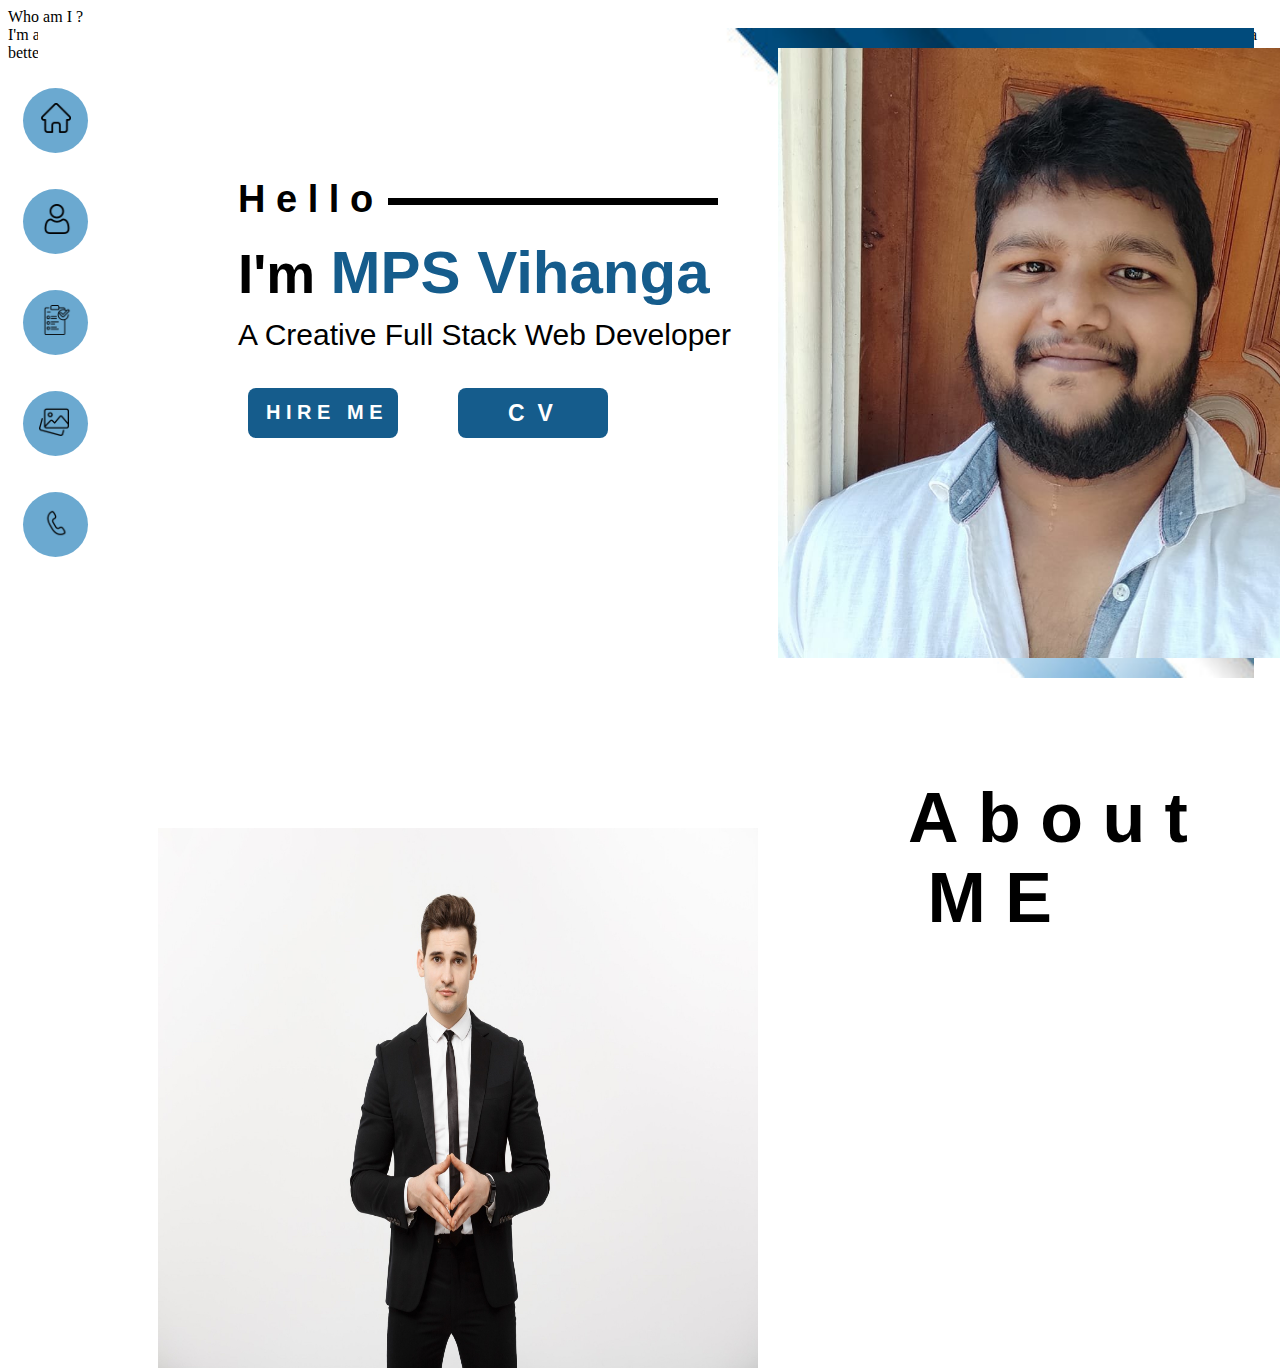
==== src/index.html @ 81ddfabc "My Profile Page designed by Only HTML" ====
<!DOCTYPE html>
<html lang="en">
<head>
    <meta charset="UTF-8">
    <title>My Profile</title>
</head>
<body>

  <main>
    <main> <!--Overview page-->

    <section > <img src="assests/Desktop/background/360_F_440286633_bvNYX5I6HRa7swCorzWCId6YYGJhMMgo.jpeg" style="position: absolute; width: 95%; height: 650px;margin-top: 20px; margin-left: 30px">
        <!--Menu horizontal bar-->
        <section style="margin-left: 15px; margin-top: 80px; position: absolute;">
            <div style=" width: 65px; height: 65px; border-radius: 50px; background-color: #6BA9D0; " >
                <img src="assests/Desktop/home.png" style="margin-left: 18px; margin-top: 15px; width: 30px; height: 30px"; ></div>
            <br>&nbsp;&nbsp;&nbsp;
            <div style=" width: 65px; height: 65px; border-radius: 50px; background-color: #6BA9D0" >
                <img src="assests/Desktop/user.png" style="margin-left: 19px; margin-top: 15px; width: 30px; height: 30px"; ></div>
            <br>&nbsp;&nbsp;&nbsp;
            <div style=" width: 65px; height: 65px; border-radius: 50px; background-color: #6BA9D0" >
                <img src="assests/Desktop/briefing.png" style="margin-left: 19px; margin-top: 15px; width: 30px; height: 30px"; ></div>
            <br>&nbsp;&nbsp;&nbsp;
            <div style=" width: 65px; height: 65px; border-radius: 50px; background-color: #6BA9D0" >
                <img src="assests/Desktop/image-gallery-3.png" style="margin-left: 16px; margin-top: 15px; width: 30px; height: 30px"; ></div>
            <br>&nbsp;&nbsp;&nbsp;
            <div style=" width: 65px; height: 65px; border-radius: 50px; background-color: #6BA9D0" >
                <img src="assests/Desktop/telephone.png" style="margin-left: 18px; margin-top: 16px; width: 30px; height: 30px"; ></div>
        </section>

        <!--Main profile picture-->
        <section>
            <div style="position: absolute; margin-left:770px; margin-top: 40px "><img src="assests/Desktop/Vihanga/302429903_107577725434553_8572115405485699153_n.jpg" style="width: 600px; height: 610px"></div>
        </section>

        <!--Main description-->
        <section>
            <h2 style="font-family: 'Poppins', sans-serif; font-size: 38px; position: absolute;margin-left: 230px;margin-top: 170px">
                H&nbsp;e&nbsp;l&nbsp;l&nbsp;o
            </h2>
            <div style="background-color: black; width: 330px; height: 7px;position: absolute; margin-top: 190px;margin-left: 380px" ></div>
            <h1 style="font-family: 'Poppins', sans-serif; font-size: 55px; position: absolute;margin-left: 230px;margin-top: 230px">
                I'm <b style="color:  #155C8C; font-size: 60px">MPS Vihanga</b>
            </h1>
            <article style="font-family: 'Poppins', sans-serif; font-size: 30px; position: absolute;margin-left: 230px;margin-top: 310px">
               A Creative Full Stack Web Developer
            </article>
            <div style="background-color: #155C8C; border-radius: 8px;  width: 150px; height: 50px;position: absolute; margin-top: 380px;margin-left: 240px" >
                <b style="margin-left: 18px;margin-top: 13px;position: absolute;font-size: 20px; color: white; font-family: 'Poppins', sans-serif;">H&nbsp;I&nbsp;R&nbsp;E&nbsp; &nbsp;M&nbsp;E</b>
            </div>
            <div style="background-color: #155C8C; border-radius: 8px;  width: 150px; height: 50px;position: absolute; margin-top: 380px;margin-left: 450px" >
                <b style="margin-left: 50px;margin-top: 12px;position: absolute;font-size: 23px; color: white; font-family: 'Poppins', sans-serif;">C&nbsp;&nbsp;V</b>
            </div>
        </section>
    </section>
    </main>

      <main> <!--About Me Page-->
            <section> <!--About Me Picture-->
                <div style="position: absolute; margin-left:150px; margin-top: 820px "><img src="assests/Desktop/wallpaper/portrait-cheerful-attractive-handsome-businessman-holding-hands-with-confident-face-looking-camera-standing-grey-background.jpg" style="width: 600px; height: 540px"></div>
            </section>
          <section>
            <section>
                <div>
                    <h1 style="font-family: 'Poppins', sans-serif; font-size: 70px; position: absolute;margin-left: 900px;margin-top: 770px">
                        A&nbsp;b&nbsp;o&nbsp;u&nbsp;t&nbsp; &nbsp;M&nbsp;E
                    </h1>
                </div>
                <div>
                    <div>
                        Who am I ?
                    </div>
                    <div>I'm a tech enthusiast who's eager to change the world using technology
                        and I'm keen on sharing knowledge and help others grow.I want to materialize
                        all the ideas in my head to make this world a better place.
                    </div>

                </div>
            </section>
          </section>
      </main>

  </main>
</body>
</html>
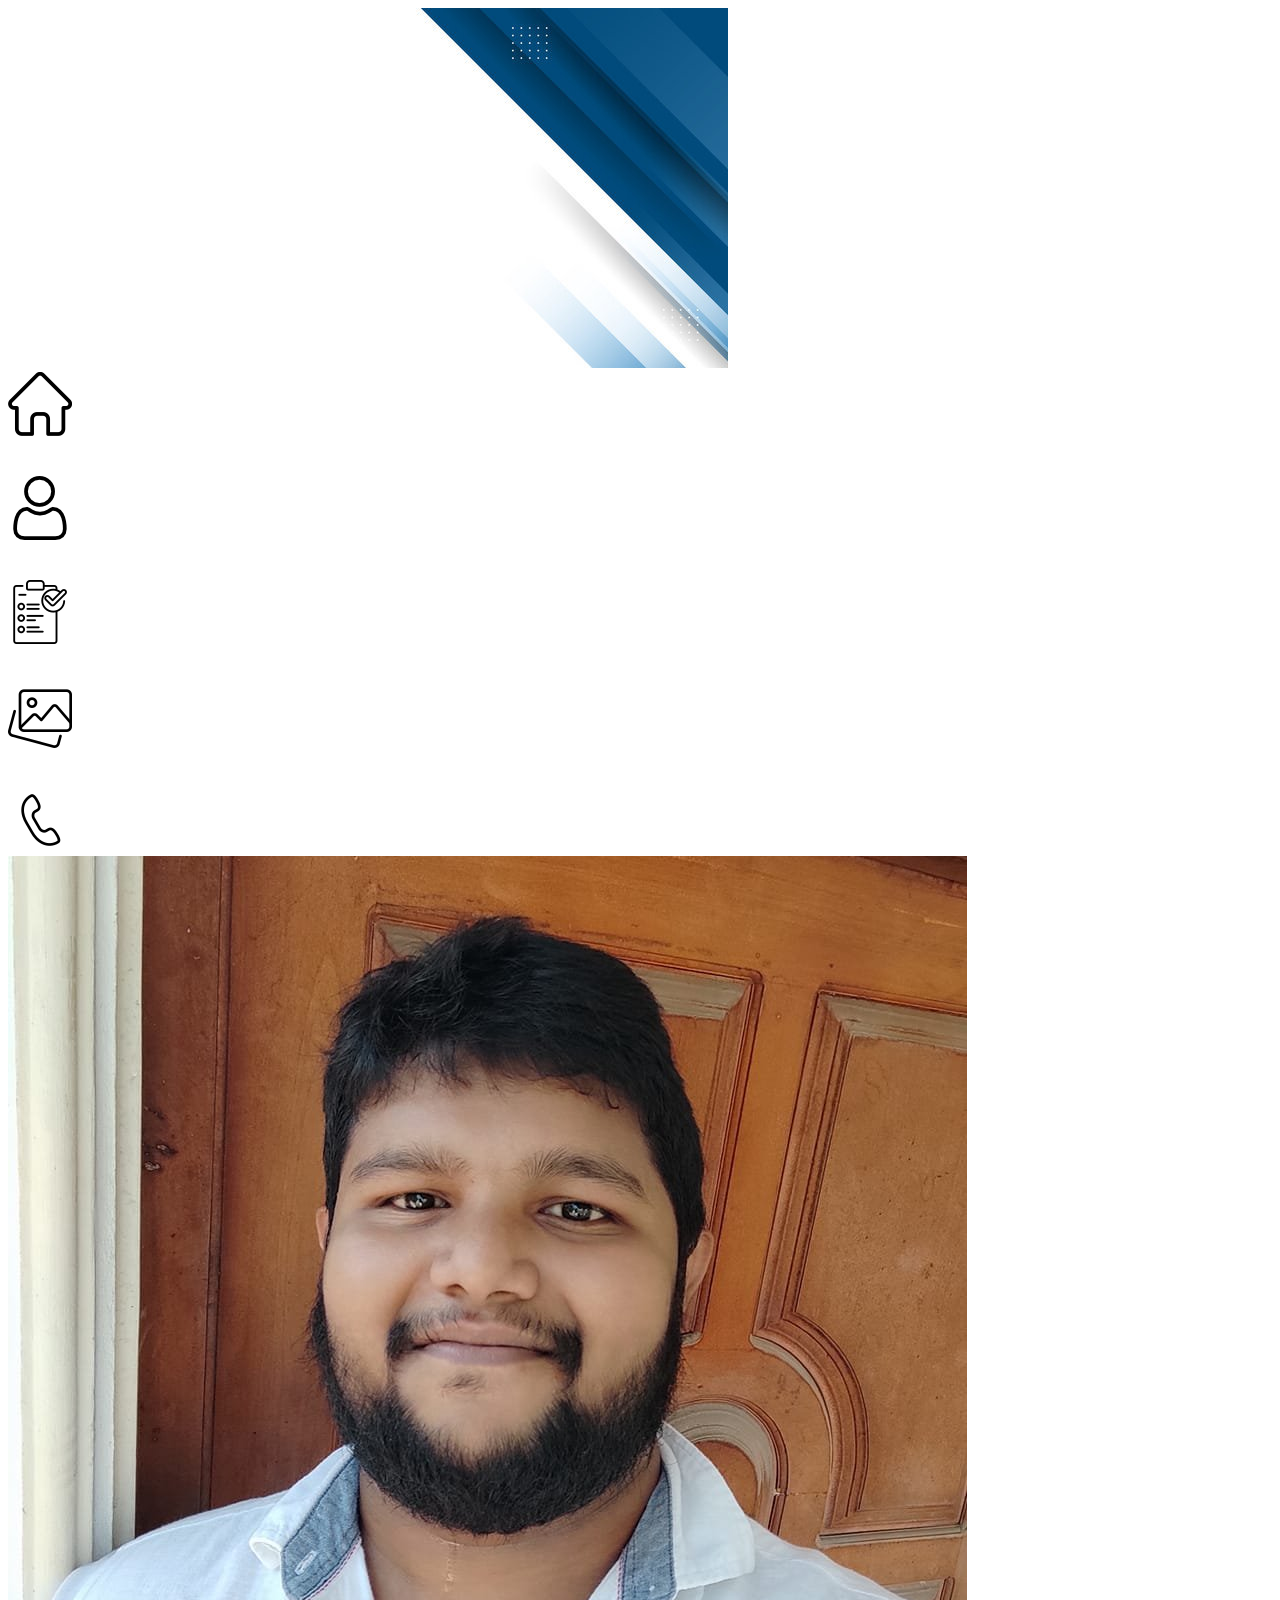
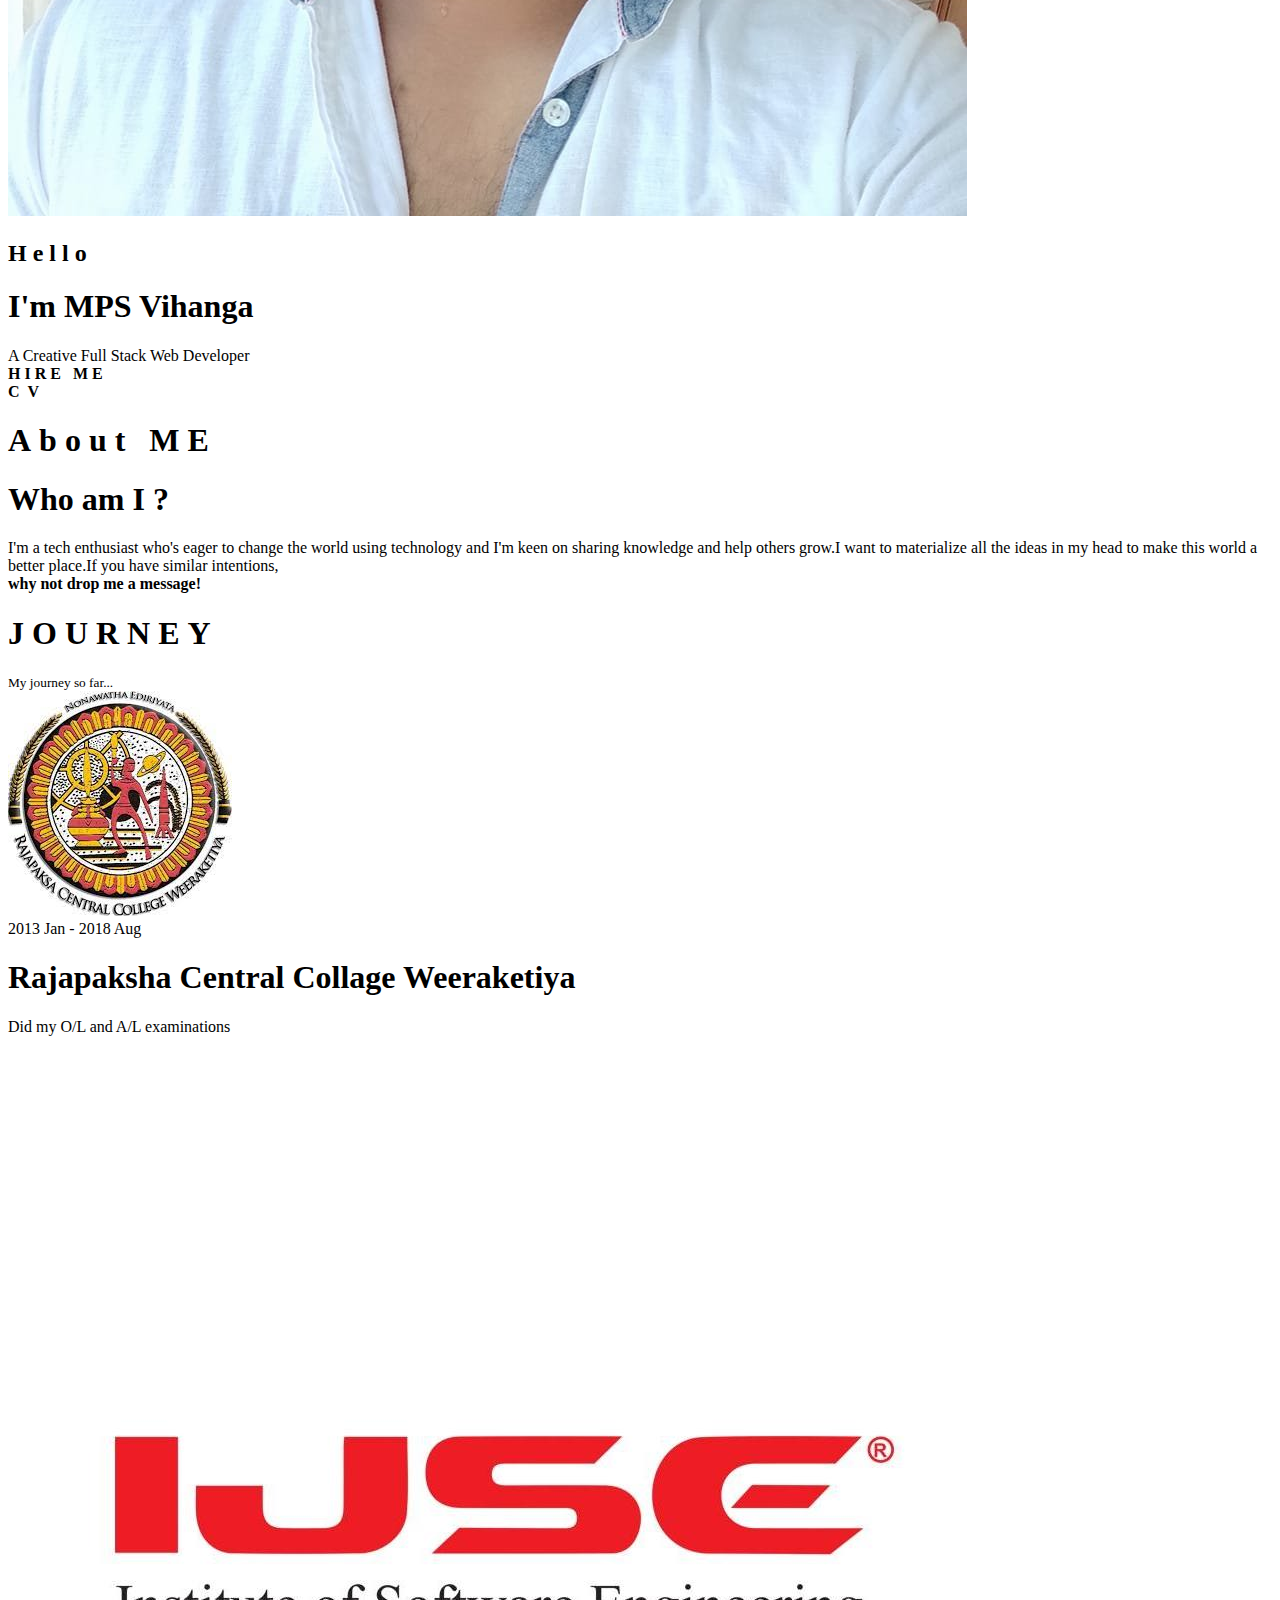
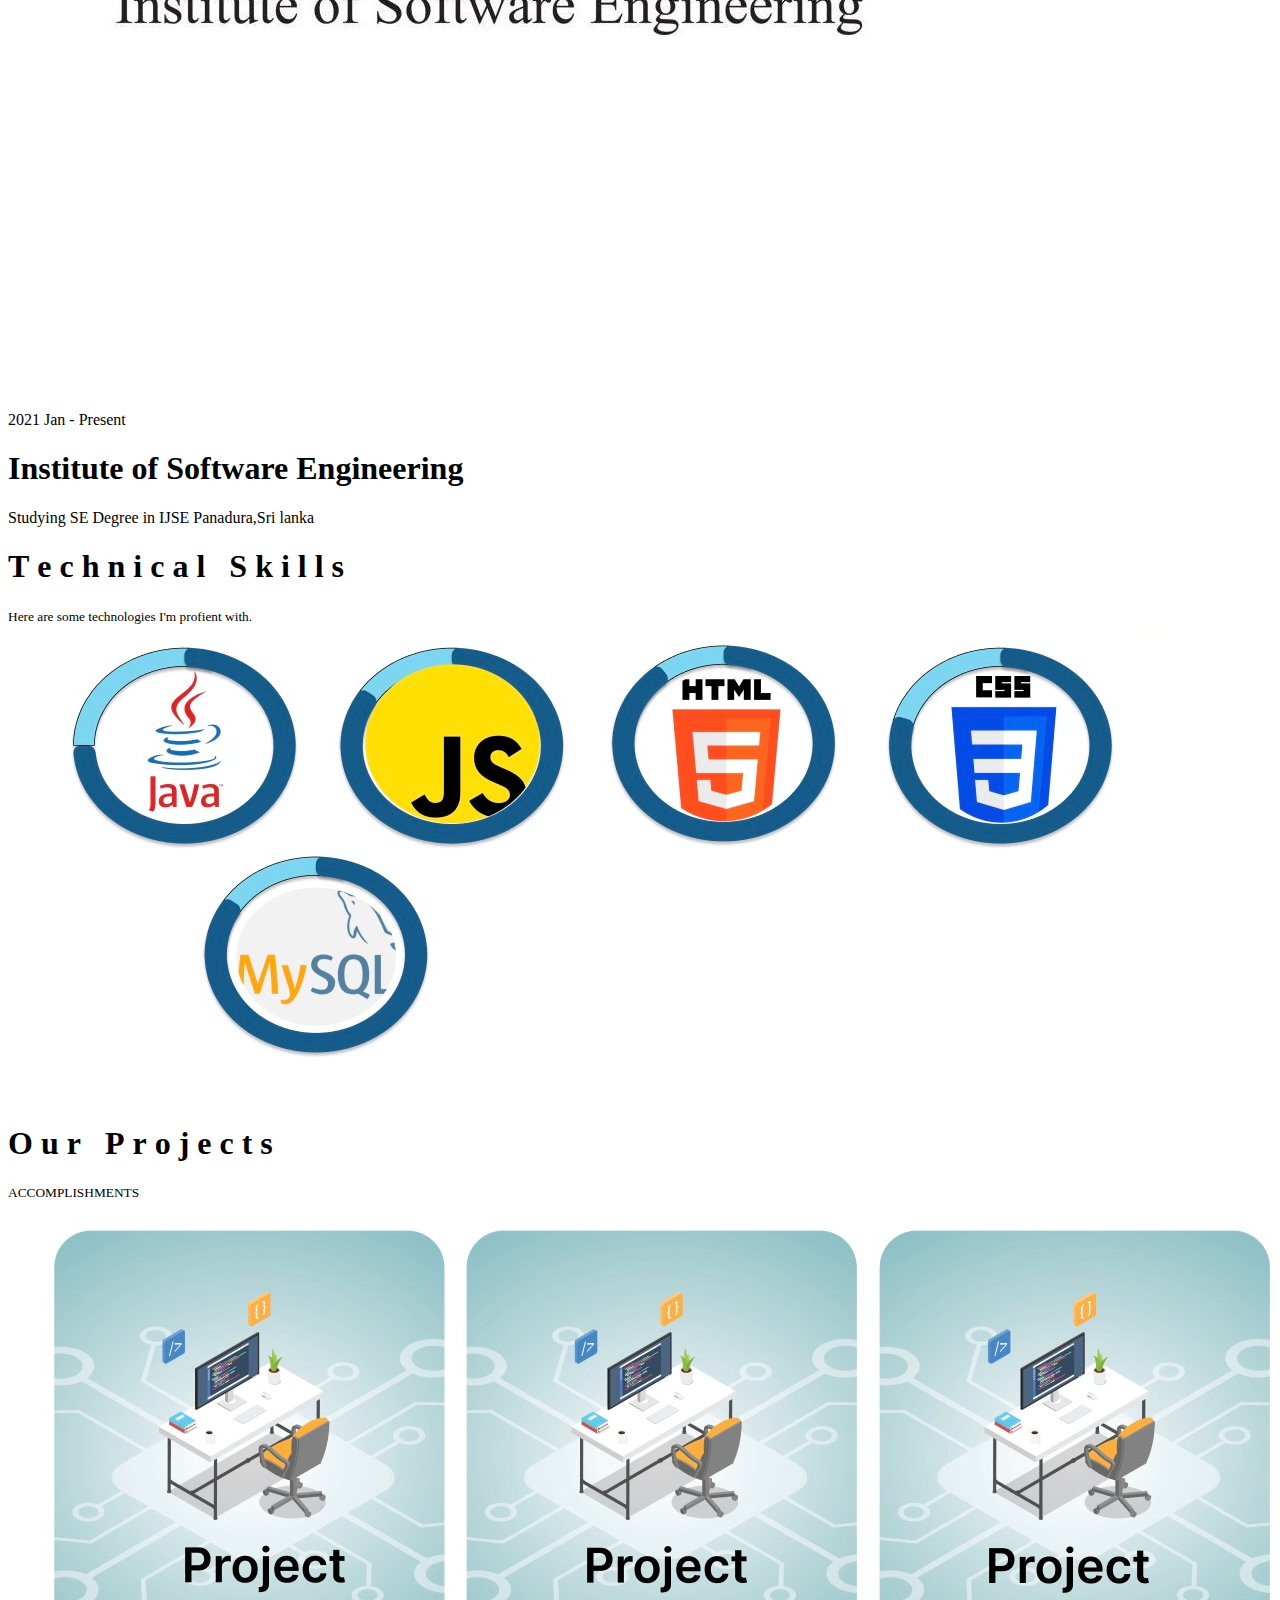
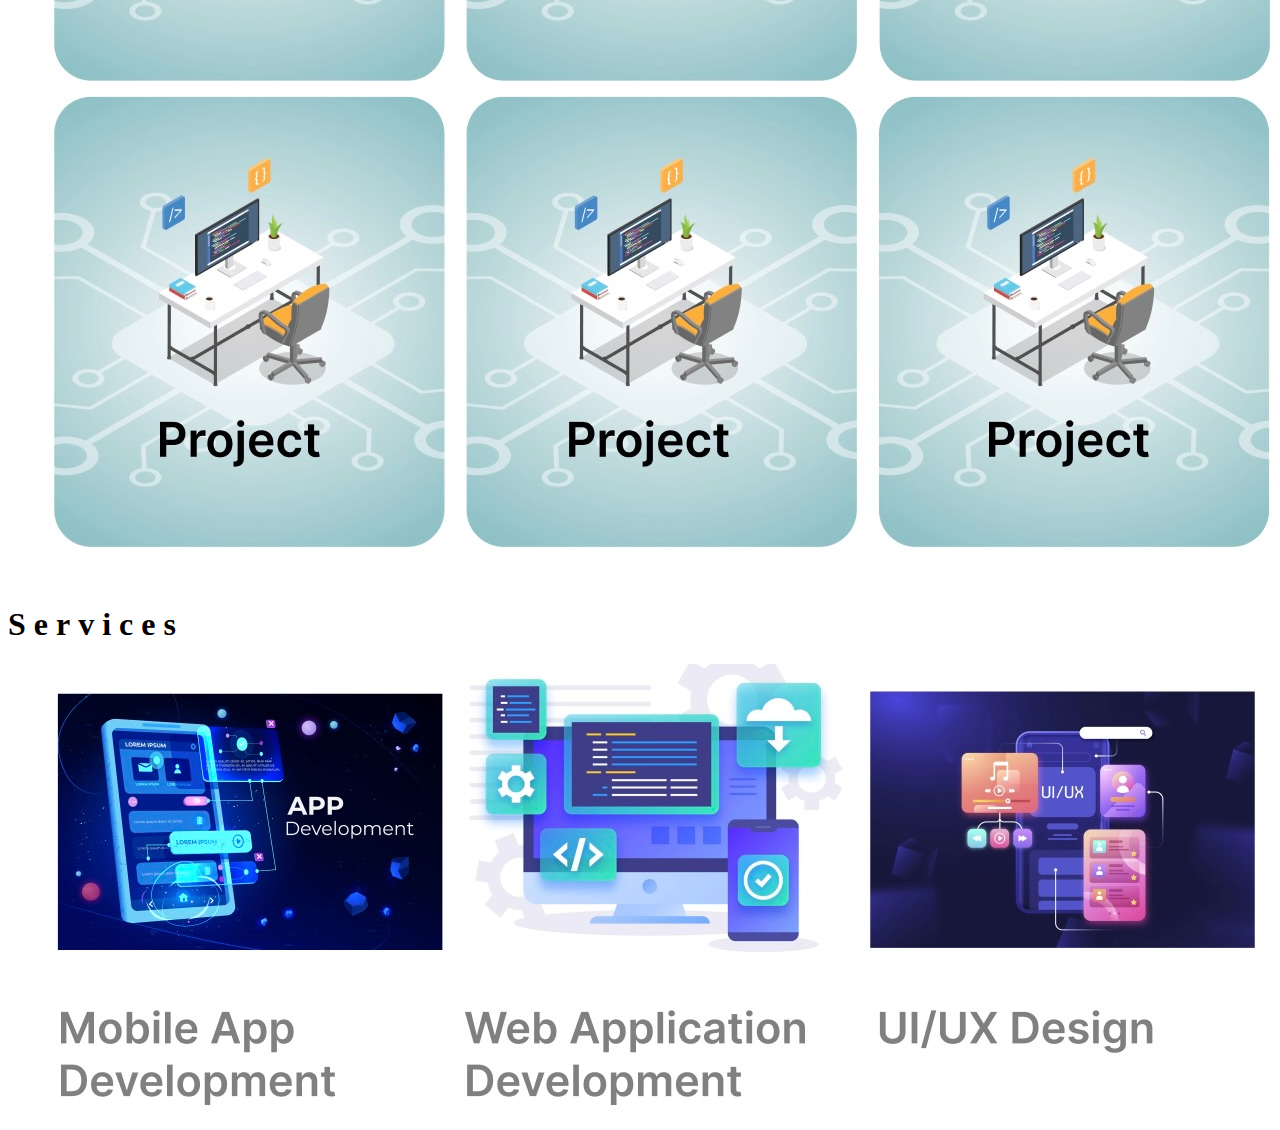
==== commit a61edf07: "My Profile Page designed by Only HTML v1.1" ====
--- a/src/index.html
+++ b/src/index.html
@@ -9,77 +9,177 @@
   <main>
     <main> <!--Overview page-->
 
-    <section > <img src="assests/Desktop/background/360_F_440286633_bvNYX5I6HRa7swCorzWCId6YYGJhMMgo.jpeg" style="position: absolute; width: 95%; height: 650px;margin-top: 20px; margin-left: 30px">
+    <section > <img src="assests/Desktop/background/360_F_440286633_bvNYX5I6HRa7swCorzWCId6YYGJhMMgo.jpeg" >
         <!--Menu horizontal bar-->
-        <section style="margin-left: 15px; margin-top: 80px; position: absolute;">
-            <div style=" width: 65px; height: 65px; border-radius: 50px; background-color: #6BA9D0; " >
-                <img src="assests/Desktop/home.png" style="margin-left: 18px; margin-top: 15px; width: 30px; height: 30px"; ></div>
+        <section >
+            <div  >
+                <img src="assests/Desktop/home.png" ></div>
             <br>&nbsp;&nbsp;&nbsp;
-            <div style=" width: 65px; height: 65px; border-radius: 50px; background-color: #6BA9D0" >
-                <img src="assests/Desktop/user.png" style="margin-left: 19px; margin-top: 15px; width: 30px; height: 30px"; ></div>
+            <div >
+                <img src="assests/Desktop/user.png"  ></div>
             <br>&nbsp;&nbsp;&nbsp;
-            <div style=" width: 65px; height: 65px; border-radius: 50px; background-color: #6BA9D0" >
-                <img src="assests/Desktop/briefing.png" style="margin-left: 19px; margin-top: 15px; width: 30px; height: 30px"; ></div>
+            <div >
+                <img src="assests/Desktop/briefing.png" ></div>
             <br>&nbsp;&nbsp;&nbsp;
-            <div style=" width: 65px; height: 65px; border-radius: 50px; background-color: #6BA9D0" >
-                <img src="assests/Desktop/image-gallery-3.png" style="margin-left: 16px; margin-top: 15px; width: 30px; height: 30px"; ></div>
+            <div >
+                <img src="assests/Desktop/image-gallery-3.png" ></div>
             <br>&nbsp;&nbsp;&nbsp;
-            <div style=" width: 65px; height: 65px; border-radius: 50px; background-color: #6BA9D0" >
-                <img src="assests/Desktop/telephone.png" style="margin-left: 18px; margin-top: 16px; width: 30px; height: 30px"; ></div>
+            <div >
+                <img src="assests/Desktop/telephone.png" ></div>
         </section>
 
         <!--Main profile picture-->
         <section>
-            <div style="position: absolute; margin-left:770px; margin-top: 40px "><img src="assests/Desktop/Vihanga/302429903_107577725434553_8572115405485699153_n.jpg" style="width: 600px; height: 610px"></div>
+            <div ><img src="assests/Desktop/Vihanga/302429903_107577725434553_8572115405485699153_n.jpg" ></div>
         </section>
 
         <!--Main description-->
         <section>
-            <h2 style="font-family: 'Poppins', sans-serif; font-size: 38px; position: absolute;margin-left: 230px;margin-top: 170px">
+            <h2 >
                 H&nbsp;e&nbsp;l&nbsp;l&nbsp;o
             </h2>
-            <div style="background-color: black; width: 330px; height: 7px;position: absolute; margin-top: 190px;margin-left: 380px" ></div>
-            <h1 style="font-family: 'Poppins', sans-serif; font-size: 55px; position: absolute;margin-left: 230px;margin-top: 230px">
-                I'm <b style="color:  #155C8C; font-size: 60px">MPS Vihanga</b>
+            <div  ></div>
+            <h1 >
+                I'm <b >MPS Vihanga</b>
             </h1>
-            <article style="font-family: 'Poppins', sans-serif; font-size: 30px; position: absolute;margin-left: 230px;margin-top: 310px">
+            <article >
                A Creative Full Stack Web Developer
             </article>
-            <div style="background-color: #155C8C; border-radius: 8px;  width: 150px; height: 50px;position: absolute; margin-top: 380px;margin-left: 240px" >
-                <b style="margin-left: 18px;margin-top: 13px;position: absolute;font-size: 20px; color: white; font-family: 'Poppins', sans-serif;">H&nbsp;I&nbsp;R&nbsp;E&nbsp; &nbsp;M&nbsp;E</b>
+            <div  >
+                <b >H&nbsp;I&nbsp;R&nbsp;E&nbsp; &nbsp;M&nbsp;E</b>
             </div>
-            <div style="background-color: #155C8C; border-radius: 8px;  width: 150px; height: 50px;position: absolute; margin-top: 380px;margin-left: 450px" >
-                <b style="margin-left: 50px;margin-top: 12px;position: absolute;font-size: 23px; color: white; font-family: 'Poppins', sans-serif;">C&nbsp;&nbsp;V</b>
+            <div  >
+                <b >C&nbsp;&nbsp;V</b>
             </div>
         </section>
     </section>
     </main>
 
       <main> <!--About Me Page-->
-            <section> <!--About Me Picture-->
-                <div style="position: absolute; margin-left:150px; margin-top: 820px "><img src="assests/Desktop/wallpaper/portrait-cheerful-attractive-handsome-businessman-holding-hands-with-confident-face-looking-camera-standing-grey-background.jpg" style="width: 600px; height: 540px"></div>
-            </section>
           <section>
+
             <section>
                 <div>
-                    <h1 style="font-family: 'Poppins', sans-serif; font-size: 70px; position: absolute;margin-left: 900px;margin-top: 770px">
+                    <h1 >
                         A&nbsp;b&nbsp;o&nbsp;u&nbsp;t&nbsp; &nbsp;M&nbsp;E
                     </h1>
                 </div>
-                <div>
-                    <div>
-                        Who am I ?
-                    </div>
-                    <div>I'm a tech enthusiast who's eager to change the world using technology
-                        and I'm keen on sharing knowledge and help others grow.I want to materialize
-                        all the ideas in my head to make this world a better place.
-                    </div>
-
+                <div >
+                        <h1 >Who am I ?</h1>
+                </div>
+                <div >
+                    <article >
+                        I'm a tech enthusiast who's eager to change the world using technology and I'm keen on sharing knowledge and help others grow.I want to materialize all the ideas in my head to make this world a better place.If you have similar intentions, <br>
+                        <b>why not drop me a message!</b>
+                    </article>
                 </div>
             </section>
           </section>
       </main>
 
+      <main> <!--Journey-->
+        <section>
+            <div >
+                <h1 >
+                    J&nbsp;O&nbsp;U&nbsp;R&nbsp;N&nbsp;E&nbsp;Y
+                </h1>
+                <small  >
+                    My journey so far...
+                </small>
+            </div>
+
+        </section>
+
+          <section>
+              <section>
+                  <div >
+                        <img src="assests/Desktop/wallpaper/images.jpeg" >
+                  </div>
+
+
+                  <div >
+                      <article >
+                          2013 Jan - 2018 Aug
+                      </article>
+                      <h1 >
+                          Rajapaksha Central Collage Weeraketiya
+                      </h1>
+                      <article>
+                          Did my O/L and A/L examinations
+                      </article>
+                  </div>
+              </section><section>
+                  <div >
+                        <img src="assests/Desktop/326351595_686971346552200_5455708532631235658_n.jpg" >
+                  </div>
+
+
+                  <div >
+                      <article >
+                          2021 Jan - Present
+                      </article>
+                      <h1 >
+                          Institute of Software Engineering
+                      </h1>
+                      <article>
+                          Studying SE Degree in IJSE Panadura,Sri lanka
+                      </article>
+                  </div>
+              </section>
+          </section>
+      </main>
+
+      <main> <!--Tecnical Skkills -->
+          <section>
+              <div >
+                  <h1 >
+                      T&nbsp;e&nbsp;c&nbsp;h&nbsp;n&nbsp;i&nbsp;c&nbsp;a&nbsp;l&nbsp; &nbsp;S&nbsp;k&nbsp;i&nbsp;l&nbsp;l&nbsp;s
+                  </h1>
+                  <small  >
+                      Here are some technologies I'm profient with.
+                  </small>
+              </div>
+          </section>
+          <section>
+              <div>
+                  <img src="assests/Desktop/wallpaper/DDE62A81-DAE1-4D37-8312-86B5C13870B6_1_201_a.jpeg">
+              </div>
+          </section>
+      </main>
+
+      <main> <!--Our Projects-->
+          <section>
+              <div >
+                  <h1 >
+                      O&nbsp;u&nbsp;r&nbsp; &nbsp;P&nbsp;r&nbsp;o&nbsp;j&nbsp;e&nbsp;c&nbsp;t&nbsp;s
+                  </h1>
+                  <small  >
+                      ACCOMPLISHMENTS
+                  </small>
+              </div>
+          </section>
+          <section>
+              <div>
+                  <img src="assests/Desktop/wallpaper/3D7F1032-46A8-4E99-B74C-9012FCF60545_1_201_a.jpeg">
+              </div>
+          </section>
+      </main>
+
+      <main>
+          <section>
+              <div >
+                  <h1 >
+                      S&nbsp;e&nbsp;r&nbsp;v&nbsp;i&nbsp;c&nbsp;e&nbsp;s
+                  </h1>
+
+              </div>
+          </section>
+          <section>
+              <img src="assests/Desktop/wallpaper/37B52A17-0AD6-46CC-A165-B7C0F3E06481_1_201_a.jpeg">
+          </section>
+
+      </main>
+
   </main>
 </body>
 </html>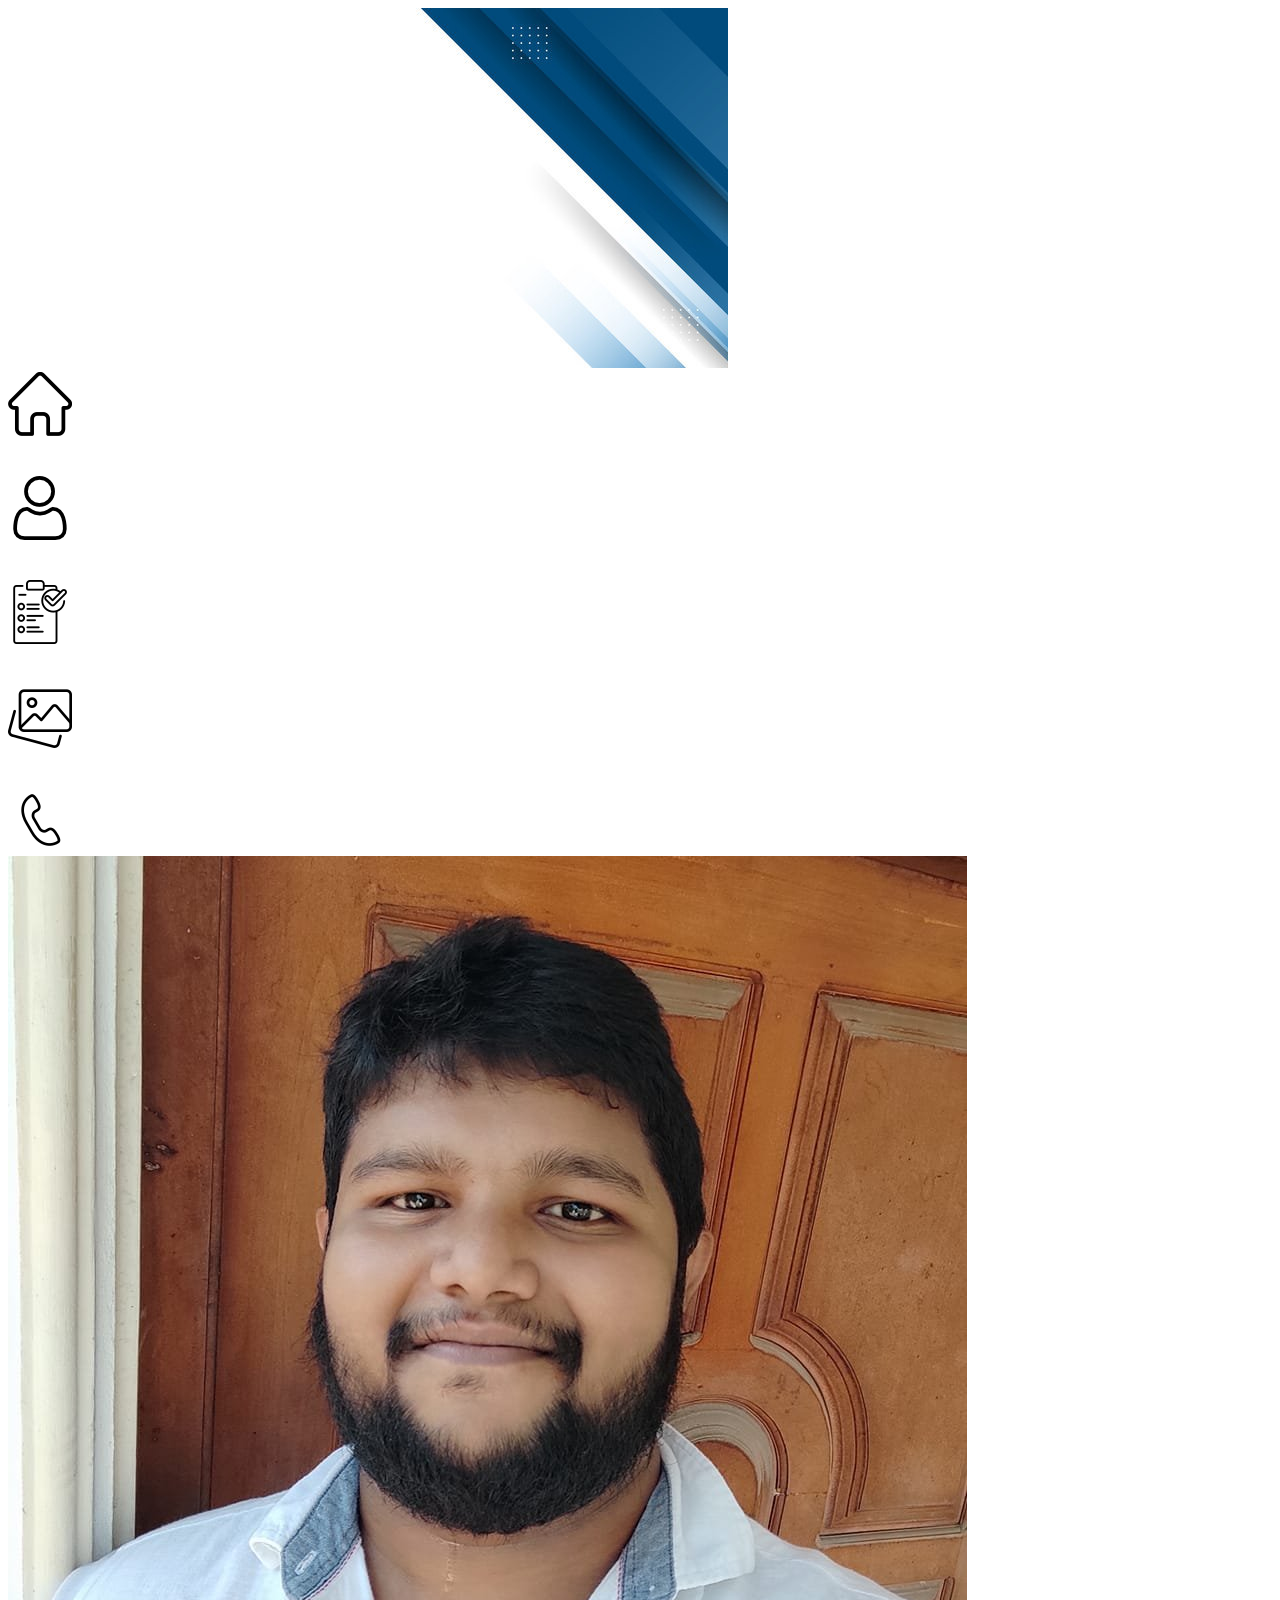
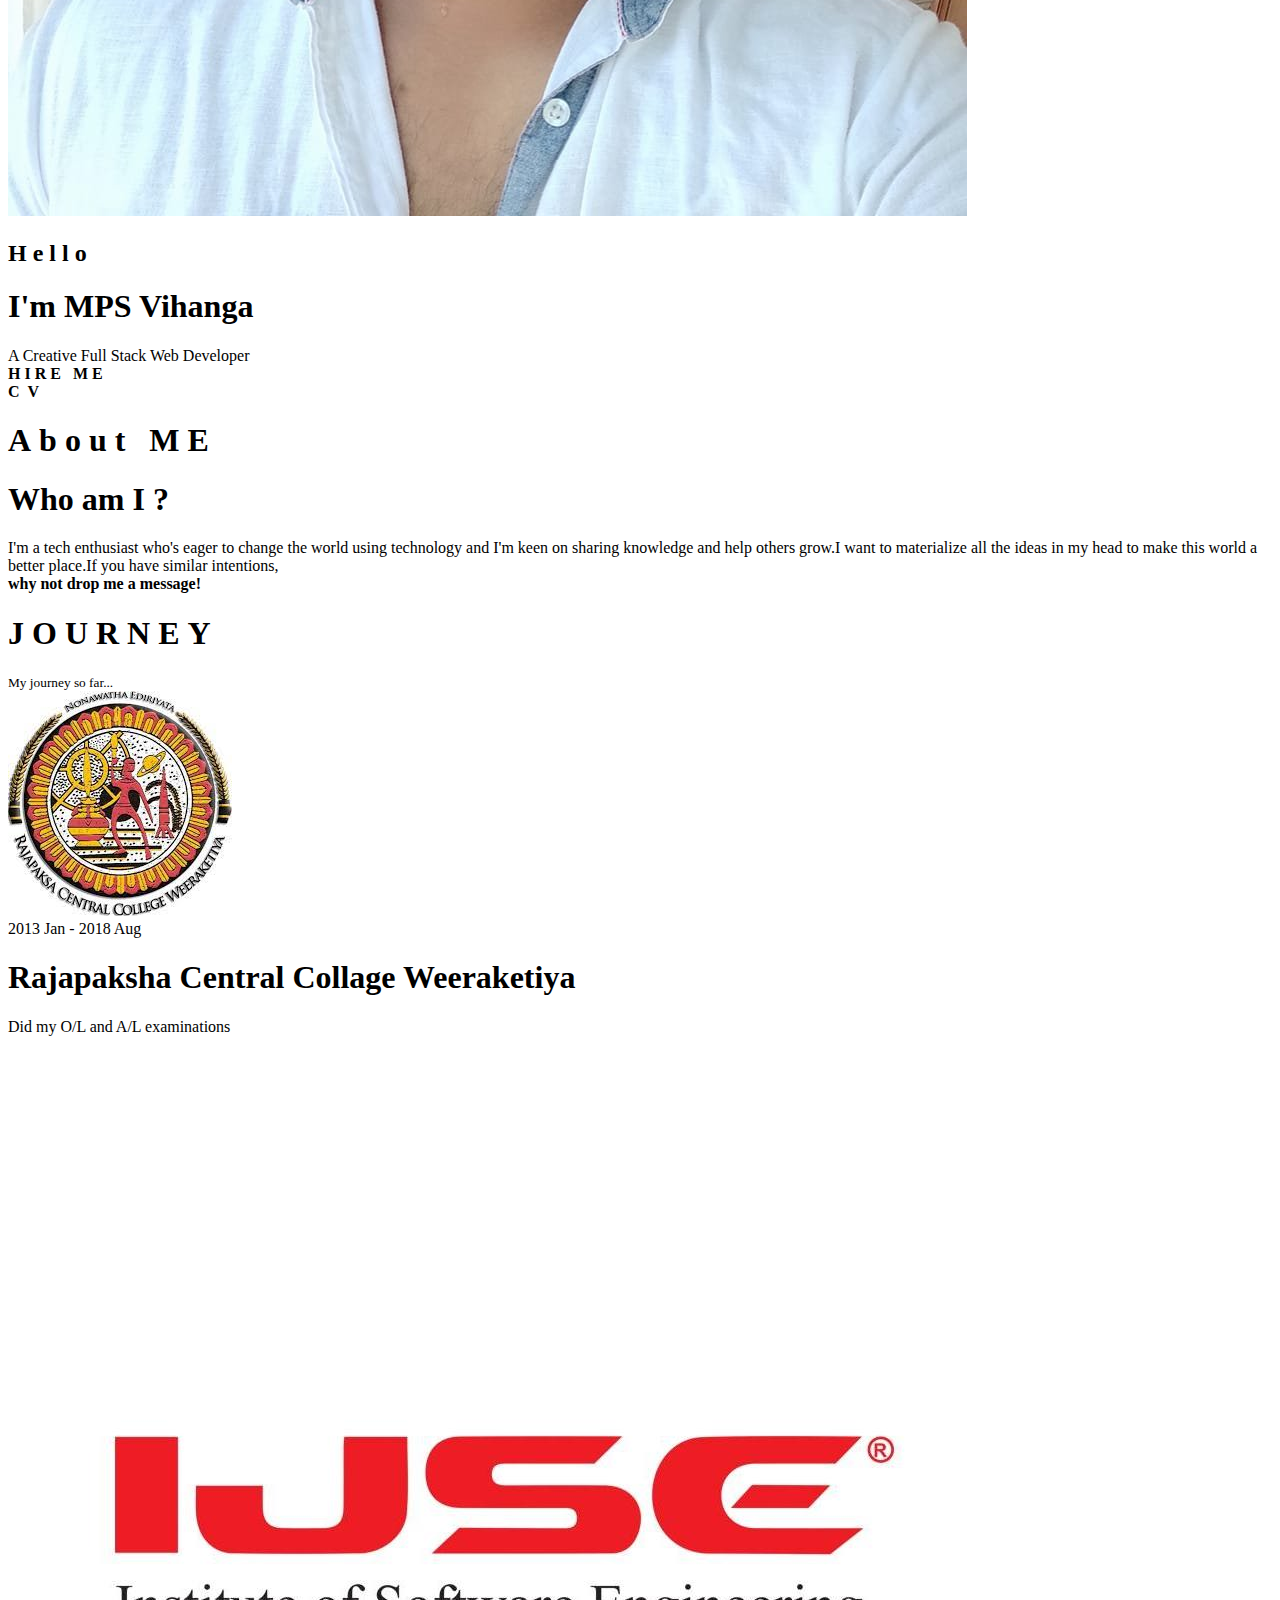
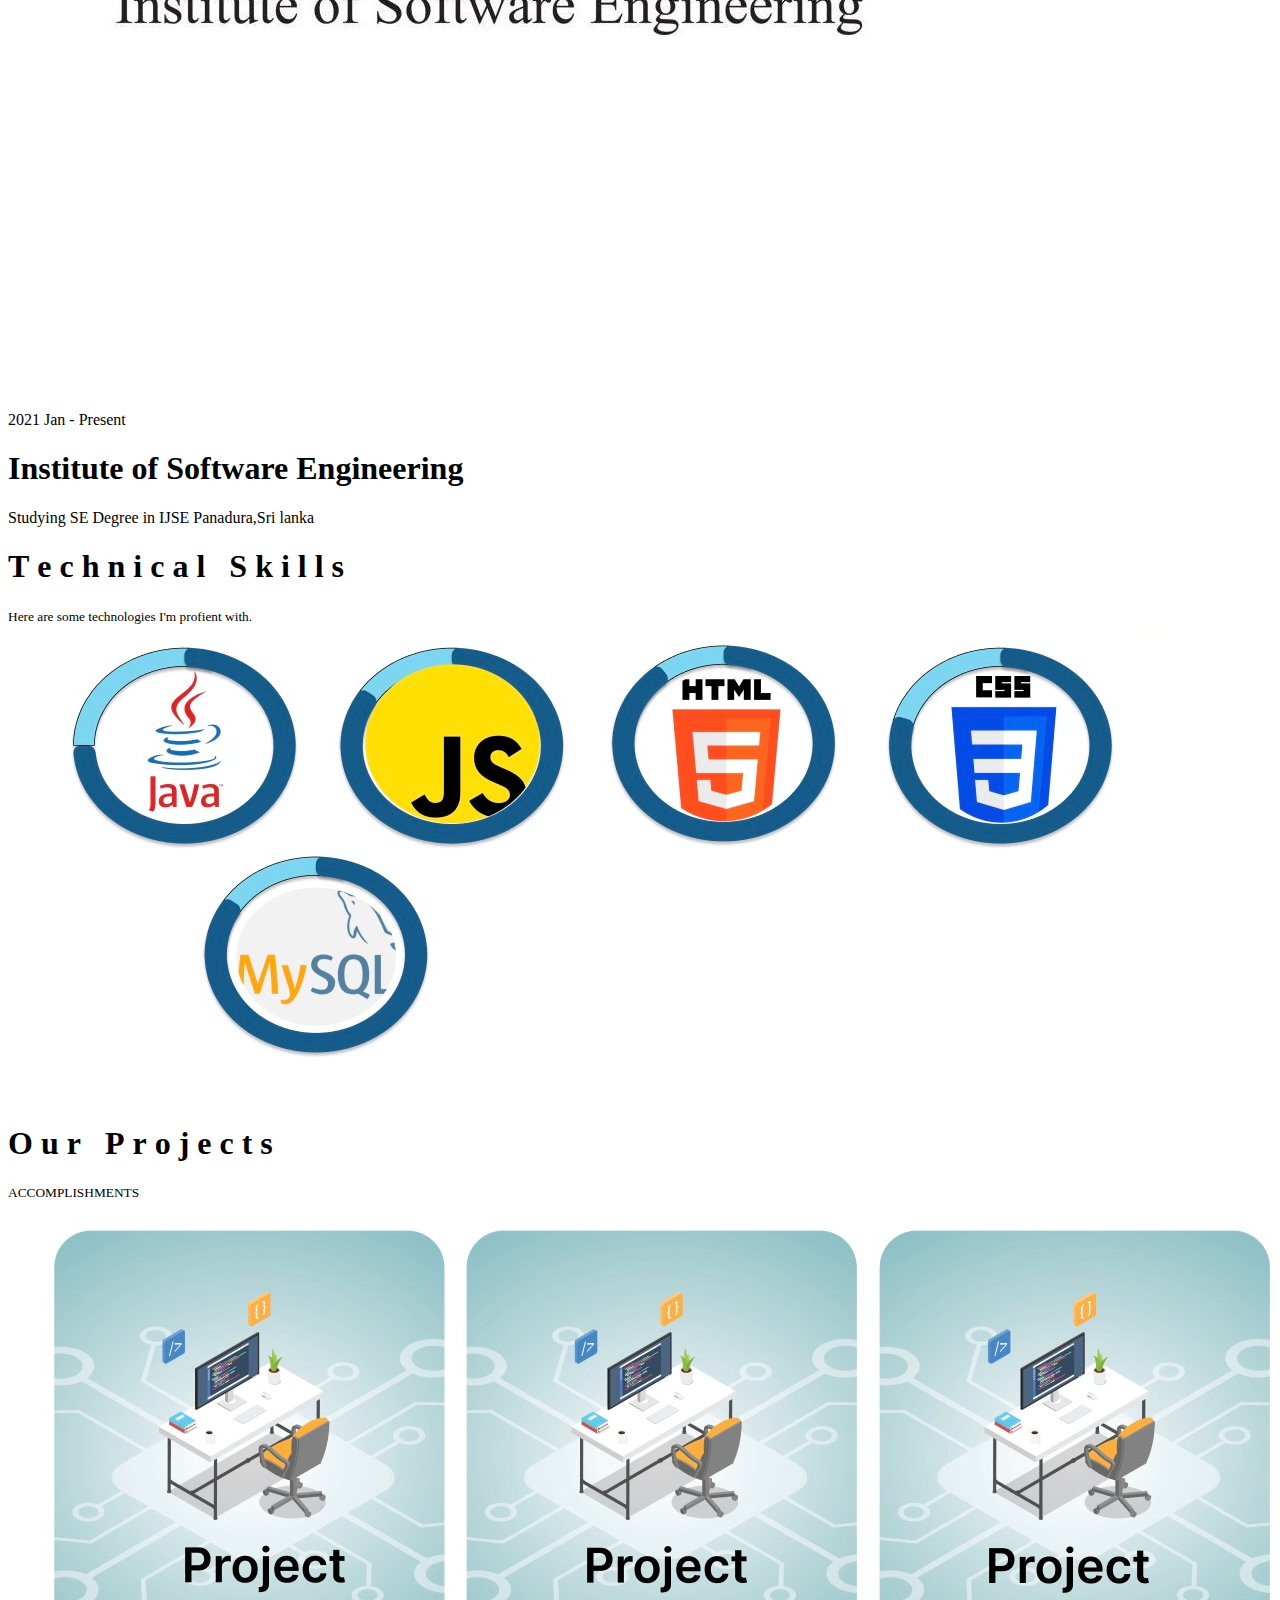
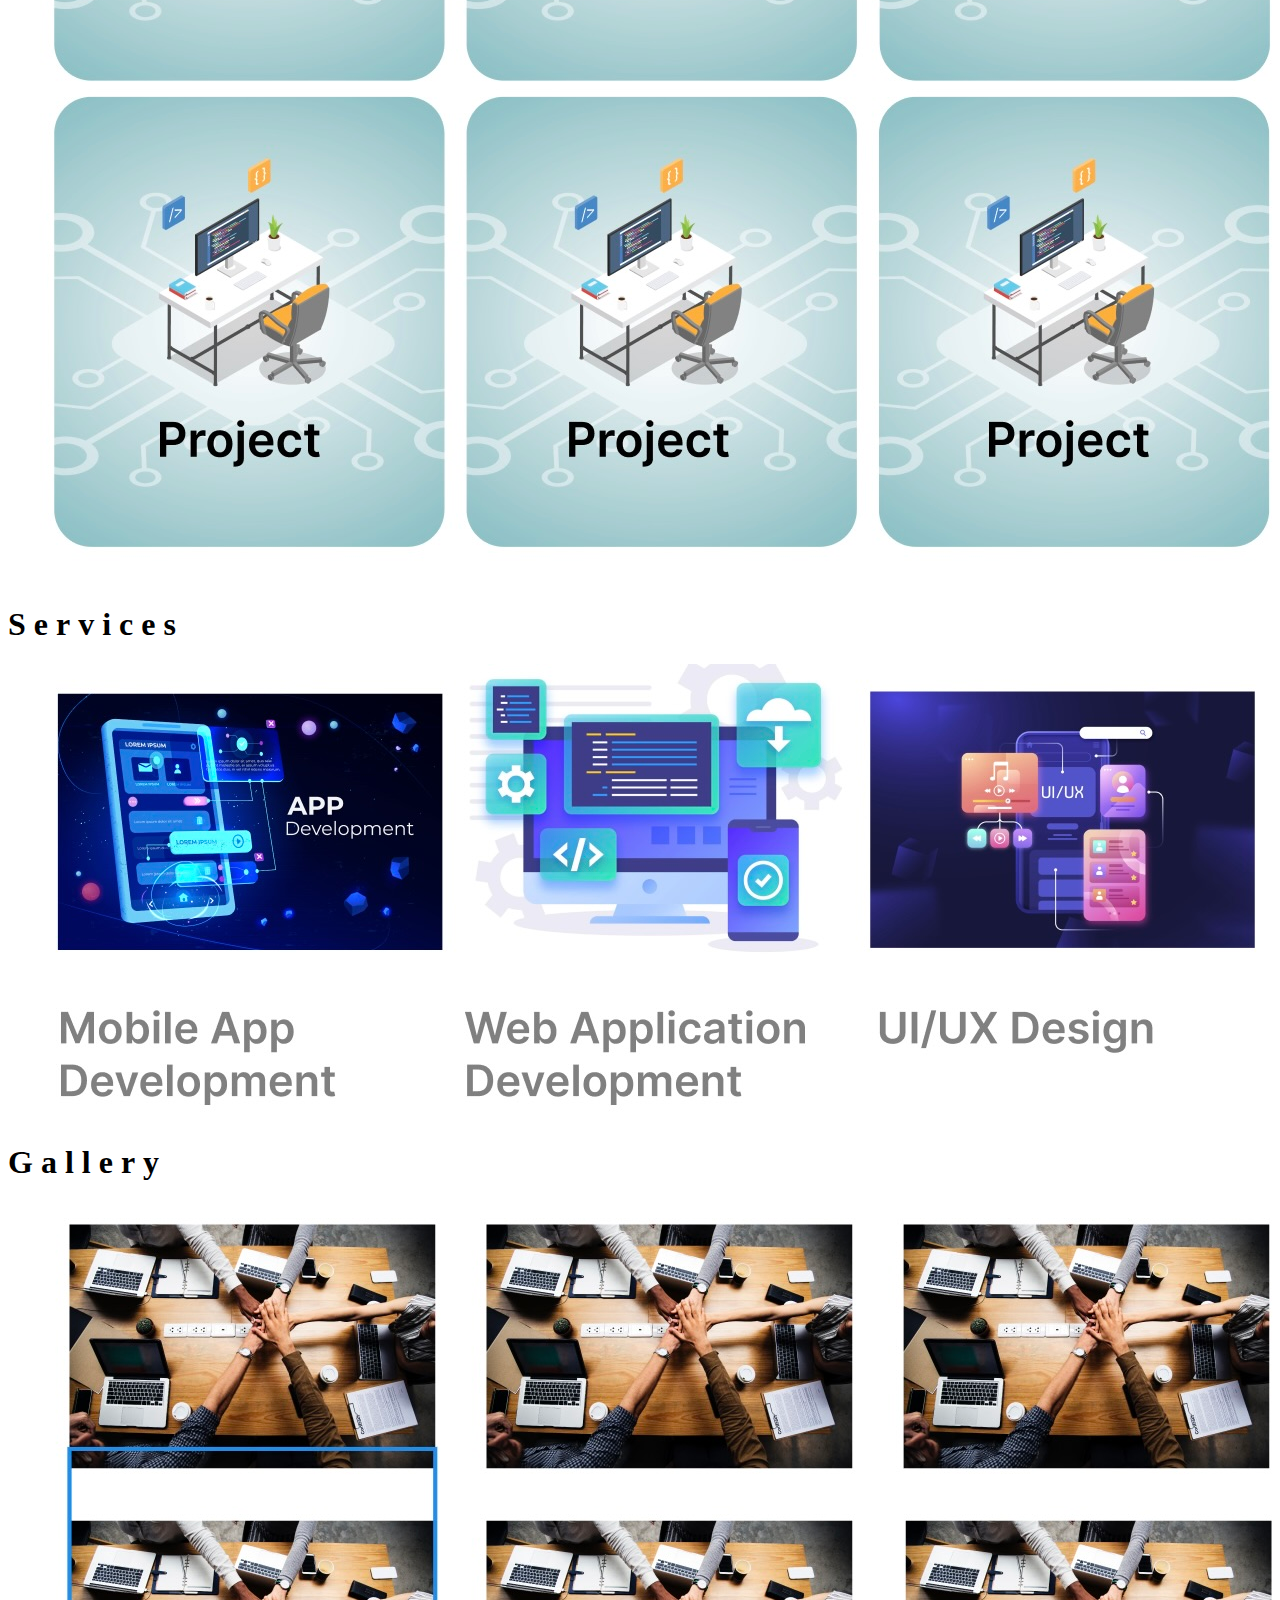
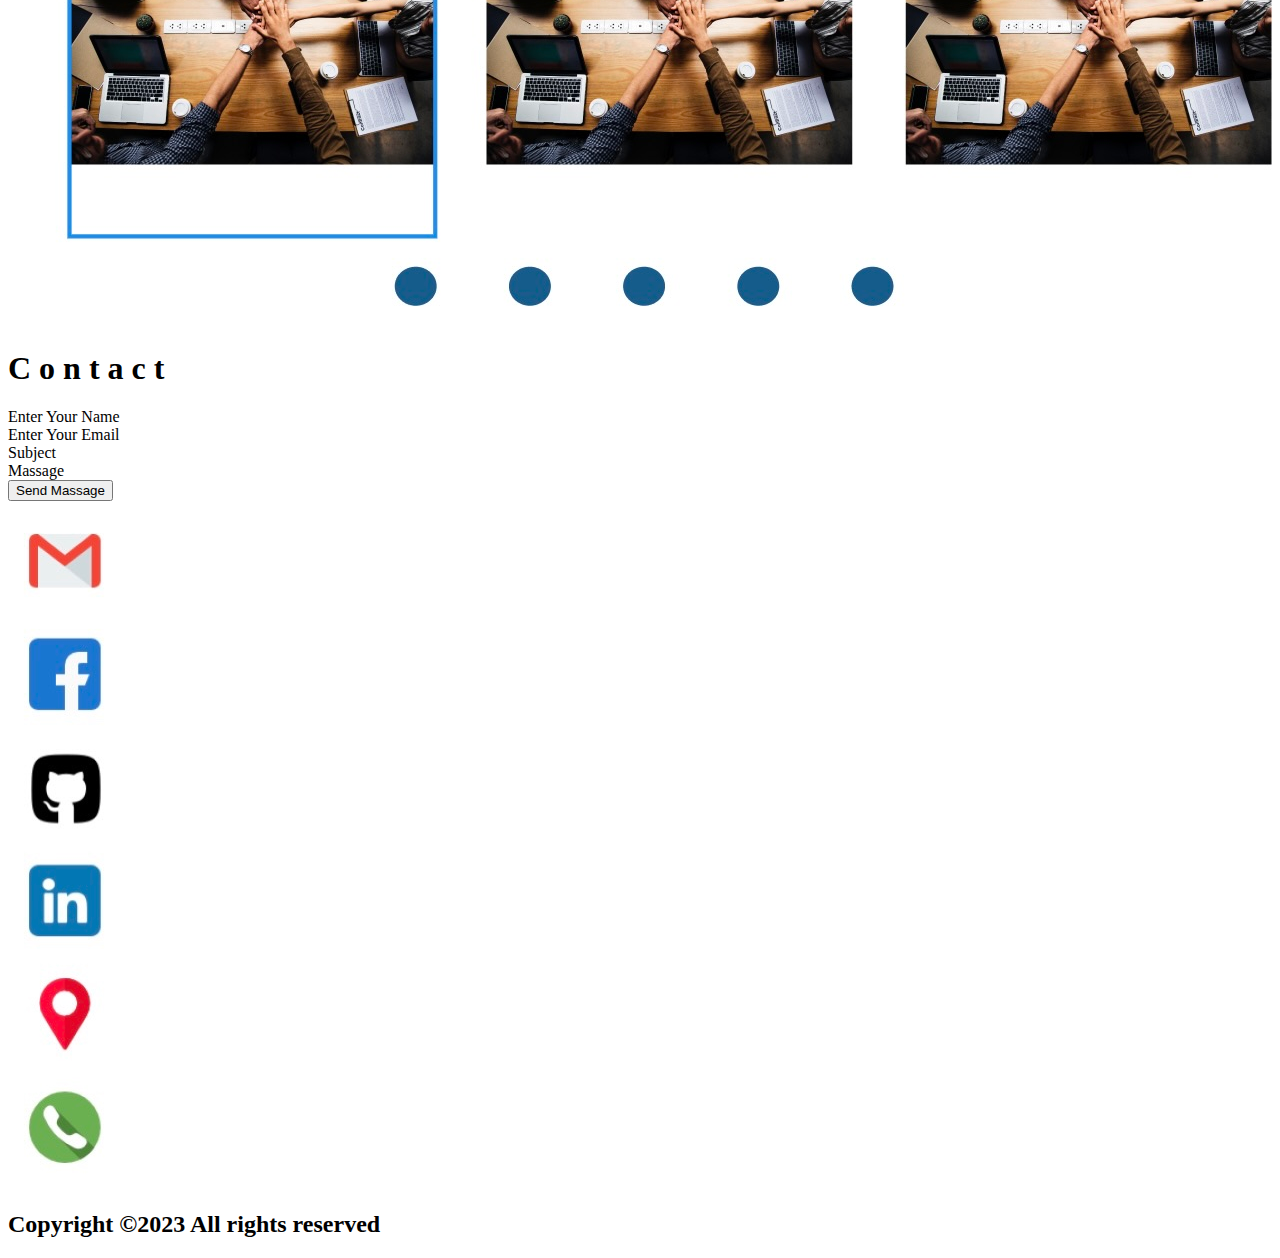
==== commit cccd57c2: "My Profile Page designed by Only HTML vFinal" ====
--- a/src/index.html
+++ b/src/index.html
@@ -165,7 +165,7 @@
           </section>
       </main>
 
-      <main>
+      <main> <!--Services-->
           <section>
               <div >
                   <h1 >
@@ -179,6 +179,45 @@
           </section>
 
       </main>
+
+      <main><!-- Gallery-->
+          <section>
+              <div >
+                  <h1 >
+                      G&nbsp;a&nbsp;l&nbsp;l&nbsp;e&nbsp;r&nbsp;y
+                  </h1>
+
+              </div>
+          </section>
+          <section>
+              <img src="assests/Desktop/wallpaper/35A6A3E0-907B-4A61-9D8E-8A14E9384D27_1_201_a.jpeg">
+          </section>
+      </main>
+
+      <main> <!--Contact-->
+          <section>
+              <div >
+                  <h1 >
+                      C&nbsp;o&nbsp;n&nbsp;t&nbsp;a&nbsp;c&nbsp;t
+                  </h1>
+
+              </div>
+          </section>
+          <section>
+              <div>Enter Your Name</div>
+              <div>Enter Your Email</div>
+              <div>Subject</div>
+              <div>Massage</div>
+              <button>Send Massage</button>
+          </section>
+          <section>
+              <img src="assests/Desktop/wallpaper/5823BA63-6D42-43F0-9F06-E237A42E673A_4_5005_c.jpeg">
+          </section>
+      </main>
+
+      <footer>
+          <h2>Copyright ©2023 All rights reserved</h2>
+      </footer>
 
   </main>
 </body>
